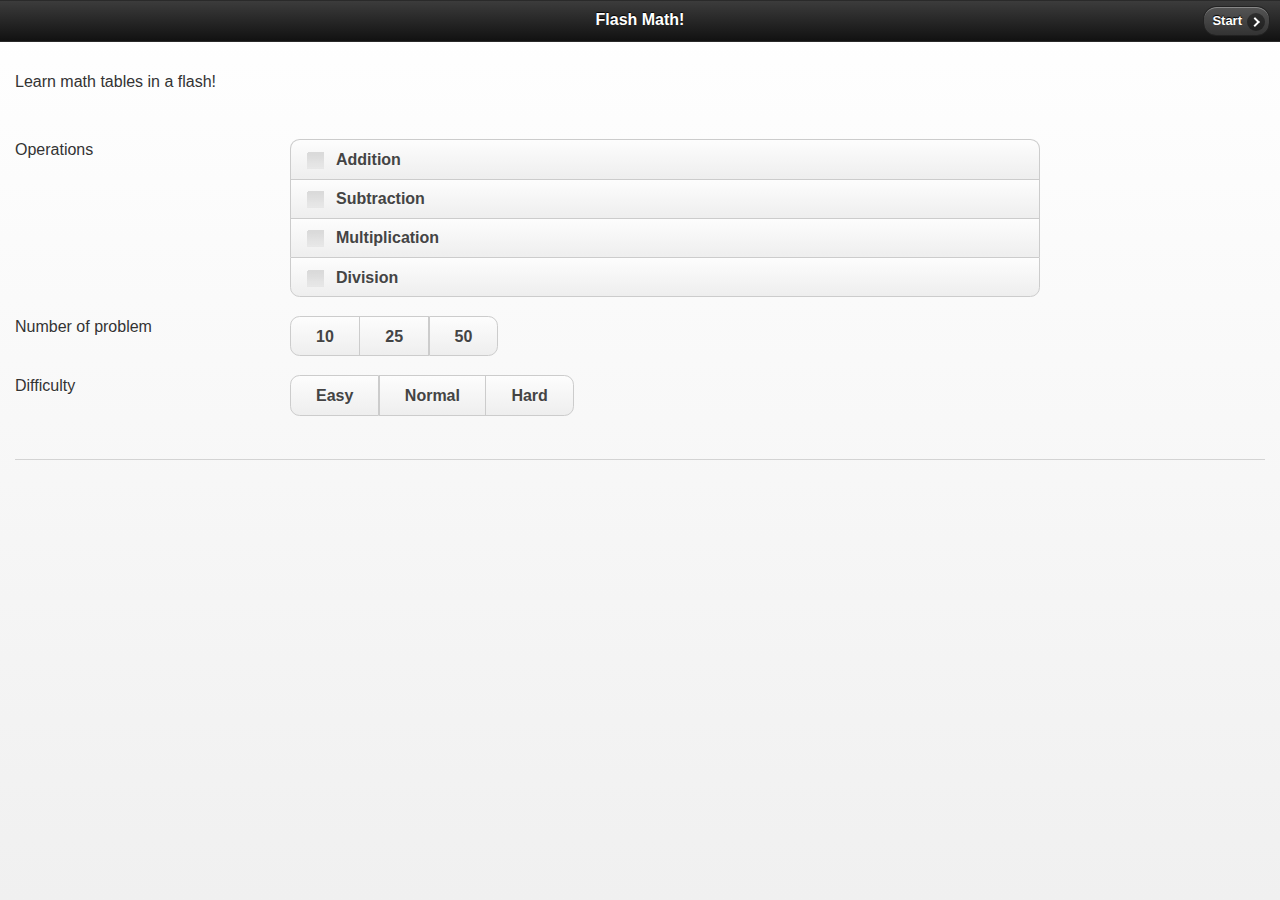
==== index.html @ 8bbade90 "Flash Math... UI Mostly setup. Need to had logic and stuff." ====
<!DOCTYPE html>
<html>
  <head>
    <title>Flash Math</title>
    <meta http-equiv="Content-Type" content="text/html; charset=UTF-8" />
    <link rel="stylesheet" type="text/css" href="jquery/mobile/jquery.mobile-1.0a2.css" />
    <link rel="stylesheet" type="text/css" href="styles/styles.css" />
    <script language="javascript" type="text/javascript" src="jquery/jquery-1.4.4.min.js"></script>
    <script language="javascript" type="text/javascript" src="jquery/mobile/jquery.mobile-1.0a2.js"></script>
    <!-- script language="javascript" type="text/javascript">
      $(document).ready(function() {
	if (window.PalmSystem) {
	    window.PalmSystem.stageReady();
	}
      });
    </script -->
  </head>
  <body>
    <div id="main" data-role="page">
      <div data-role="header" data-position="fixed">
        <h1>Flash Math!</h1>
        <a href="#problem" data-role="button" data-icon="arrow-r" data-iconpos="right" class="ui-btn-right">Start</a>
      </div>
      <div data-role="content">
        <p>Learn math tables in a flash!</p>
        <div data-role="fieldcontain">
          <fieldset data-role="controlgroup">
            <legend>Operations</legend>
            <input type="checkbox" name="addition" id="addition" />
            <label for="addition">Addition</label>
            <input type="checkbox" name="subtraction" id="subtraction" />
            <label for="subtraction">Subtraction</label>
            <input type="checkbox" name="multiplication" id="multiplication" />
            <label for="multiplication">Multiplication</label>
            <input type="checkbox" name="division" id="division" />
            <label for="division">Division</label>
          </fieldset>
          <fieldset data-role="controlgroup" data-type="horizontal">
            <legend>Number of problem</legend>
            <input type="radio" name="problemQty" id="qty10" value="10" />
            <label for="qty10">10</label>
            <input type="radio" name="problemQty" id="qty25" value="25" />
            <label for="qty25">25</label>
            <input type="radio" name="problemQty" id="qty50" value="50" />
            <label for="qty50">50</label>
          </fieldset>
          <fieldset data-role="controlgroup" data-type="horizontal">
            <legend>Difficulty</legend>
            <input type="radio" name="difficulty" id="difficultyEasy" value="easy" />
            <label for="difficultyEasy">Easy</label>
            <input type="radio" name="difficulty" id="difficultyNormal" value="normal" />
            <label for="difficultyNormal">Normal</label>
            <input type="radio" name="difficulty" id="difficultyHard" value="hard" />
            <label for="difficultyHard">Hard</label>
          </fieldset>
        </div>
      </div>
    </div>
    <div id="problem" data-role="page">
     <div data-role="header" data-position="fixed">
        <h1>Flash Math!</h1>
     </div>
       <div id="equation">
	<div id="question">
	  <div id="operator">
	    +
	  </div>
	  <div id="operands">
	    <div id="operand1">
	      23
	    </div>
	    <div id="operand2">
	      8
	    </div>
	  </div>
	</div>
	<hr />
	<div id="answer">
	  31
	</div>
      </div>
      <div id="keypad">
        <div id="keys" class="ui-grid-b">
          <div class="ui-block-a"><input type="button" name="btn1" id="btn1" value="1" /></div>
          <div class="ui-block-b"><input type="button" name="btn2" id="btn2" value="2" /></div>
          <div class="ui-block-c"><input type="button" name="btn3" id="btn3" value="3" /></div>
          <div class="ui-block-a"><input type="button" name="btn4" id="btn4" value="4" /></div>
          <div class="ui-block-b"><input type="button" name="btn5" id="btn5" value="5" /></div>
          <div class="ui-block-c"><input type="button" name="btn6" id="btn6" value="6" /></div>
          <div class="ui-block-a"><input type="button" name="btn7" id="btn7" value="7" /></div>
          <div class="ui-block-b"><input type="button" name="btn8" id="btn8" value="8" /></div>
          <div class="ui-block-c"><input type="button" name="btn9" id="btn9" value="9" /></div>
          <div class="ui-block-a"><input type="button" name="btnErase" id="btnErase" value="<" /><!--input type="button" name="btnErase" id="btnErase" data-icon="arrow-l" data-iconpos="notext" /--></div>
          <div class="ui-block-b"><input type="button" name="btn0" id="btn0" value="0" /></div>
          <div class="ui-block-c"><input type="button" name="btnEquals" id="btnEquals" value="=" /></div>
        </div>
      </div>
    </div>
  </body>
</html>
---- styles/styles.css ----
@font-face {
  font-family: AllOverAgain;
  src: url(AllOverAgain.ttf);
}
@font-face {
  font-family: chalkboard;
  src: url(chalkboard.ttf);
}

@font-face {
  font-family: DoodlePen_Limited;
  src: url(DoodlePen_Limited.ttf);
}

#keypad {
  position: absolute;
  right: 0;
  bottom: 25px;
}

#keys {
  opacity: 0.40;
}

#problem {
  background-color: black;
  background-image: none;
  color: white;
  
}

#equation {
  font-size: 8em;
  line-height: 1em;
  text-align: right;
  font-family: DoodlePen_Limited;
  width: 200px;
  display: -webkit-box;
  display: box;
  -webkit-box-orient: vertical;
  box-orient: vertical;
}

#question {
  display: -webkit-box;
  display: box;
  -webkit-box-orient: horizontal;
  box-orient: horizontal;
}

#equation hr {
  height: 5px;
  margin: 0;
  background-color: white;
}

#operator {
  text-align: right;
  display: -webkit-box;
  display: box;
  box-align: end;
  -webkit-box-align: end;
  box-flex: 1;
  -webkit-box-flex: 1;
}
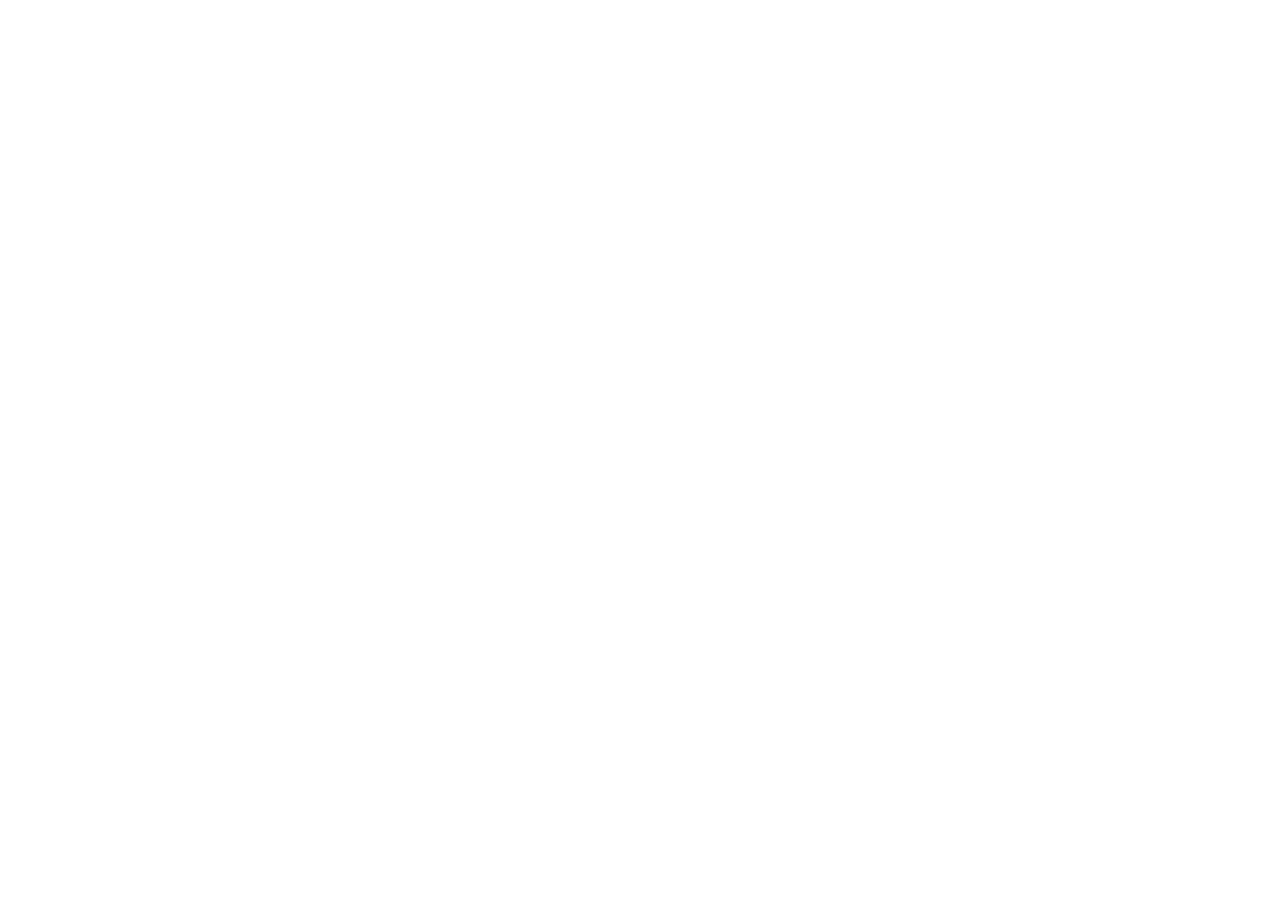
==== commit 58a53b48: "Merge branch 'gh-pages'" ====
--- a/index.html
+++ b/index.html
@@ -1,101 +1,38 @@
 <!DOCTYPE html>
-<html>
-  <head>
-    <title>Flash Math</title>
-    <meta http-equiv="Content-Type" content="text/html; charset=UTF-8" />
-    <link rel="stylesheet" type="text/css" href="jquery/mobile/jquery.mobile-1.0a2.css" />
-    <link rel="stylesheet" type="text/css" href="styles/styles.css" />
-    <script language="javascript" type="text/javascript" src="jquery/jquery-1.4.4.min.js"></script>
-    <script language="javascript" type="text/javascript" src="jquery/mobile/jquery.mobile-1.0a2.js"></script>
-    <!-- script language="javascript" type="text/javascript">
-      $(document).ready(function() {
-	if (window.PalmSystem) {
-	    window.PalmSystem.stageReady();
-	}
-      });
-    </script -->
-  </head>
-  <body>
-    <div id="main" data-role="page">
-      <div data-role="header" data-position="fixed">
-        <h1>Flash Math!</h1>
-        <a href="#problem" data-role="button" data-icon="arrow-r" data-iconpos="right" class="ui-btn-right">Start</a>
-      </div>
-      <div data-role="content">
-        <p>Learn math tables in a flash!</p>
-        <div data-role="fieldcontain">
-          <fieldset data-role="controlgroup">
-            <legend>Operations</legend>
-            <input type="checkbox" name="addition" id="addition" />
-            <label for="addition">Addition</label>
-            <input type="checkbox" name="subtraction" id="subtraction" />
-            <label for="subtraction">Subtraction</label>
-            <input type="checkbox" name="multiplication" id="multiplication" />
-            <label for="multiplication">Multiplication</label>
-            <input type="checkbox" name="division" id="division" />
-            <label for="division">Division</label>
-          </fieldset>
-          <fieldset data-role="controlgroup" data-type="horizontal">
-            <legend>Number of problem</legend>
-            <input type="radio" name="problemQty" id="qty10" value="10" />
-            <label for="qty10">10</label>
-            <input type="radio" name="problemQty" id="qty25" value="25" />
-            <label for="qty25">25</label>
-            <input type="radio" name="problemQty" id="qty50" value="50" />
-            <label for="qty50">50</label>
-          </fieldset>
-          <fieldset data-role="controlgroup" data-type="horizontal">
-            <legend>Difficulty</legend>
-            <input type="radio" name="difficulty" id="difficultyEasy" value="easy" />
-            <label for="difficultyEasy">Easy</label>
-            <input type="radio" name="difficulty" id="difficultyNormal" value="normal" />
-            <label for="difficultyNormal">Normal</label>
-            <input type="radio" name="difficulty" id="difficultyHard" value="hard" />
-            <label for="difficultyHard">Hard</label>
-          </fieldset>
-        </div>
-      </div>
-    </div>
-    <div id="problem" data-role="page">
-     <div data-role="header" data-position="fixed">
-        <h1>Flash Math!</h1>
-     </div>
-       <div id="equation">
-	<div id="question">
-	  <div id="operator">
-	    +
-	  </div>
-	  <div id="operands">
-	    <div id="operand1">
-	      23
-	    </div>
-	    <div id="operand2">
-	      8
-	    </div>
-	  </div>
-	</div>
-	<hr />
-	<div id="answer">
-	  31
-	</div>
-      </div>
-      <div id="keypad">
-        <div id="keys" class="ui-grid-b">
-          <div class="ui-block-a"><input type="button" name="btn1" id="btn1" value="1" /></div>
-          <div class="ui-block-b"><input type="button" name="btn2" id="btn2" value="2" /></div>
-          <div class="ui-block-c"><input type="button" name="btn3" id="btn3" value="3" /></div>
-          <div class="ui-block-a"><input type="button" name="btn4" id="btn4" value="4" /></div>
-          <div class="ui-block-b"><input type="button" name="btn5" id="btn5" value="5" /></div>
-          <div class="ui-block-c"><input type="button" name="btn6" id="btn6" value="6" /></div>
-          <div class="ui-block-a"><input type="button" name="btn7" id="btn7" value="7" /></div>
-          <div class="ui-block-b"><input type="button" name="btn8" id="btn8" value="8" /></div>
-          <div class="ui-block-c"><input type="button" name="btn9" id="btn9" value="9" /></div>
-          <div class="ui-block-a"><input type="button" name="btnErase" id="btnErase" value="<" /><!--input type="button" name="btnErase" id="btnErase" data-icon="arrow-l" data-iconpos="notext" /--></div>
-          <div class="ui-block-b"><input type="button" name="btn0" id="btn0" value="0" /></div>
-          <div class="ui-block-c"><input type="button" name="btnEquals" id="btnEquals" value="=" /></div>
-        </div>
-      </div>
-    </div>
-  </body>
+<html lang="en">
+<head>
+  <meta http-equiv="Content-Type" content="text/html; charset=utf-8">
+  <meta name="viewport" content="initial-scale=1.0, maximum-scale=1.0, user-scalable=no, width=device-width">
+  <meta name="format-detection" content="false">
+  <meta name="apple-mobile-web-app-capable" content="yes">
+  <meta name="apple-mobile-web-app-status-bar-style" content="black">
+  <!-- script language="javascript" type="text/javascript" src="/usr/palm/frameworks/mojo/mojo.js" x-mojo-version="1"></script -->
+  <!-- script language="javascript" type="text/javascript" src="phonegap.js"></script -->
+  <title>Blackboard / Math!</title>
+  <link rel="stylesheet" href="styles/jo/jo.css" type="text/css">
+  <link rel="stylesheet" href="styles/app.css" type="text/css">
+  <link rel="apple-touch-icon" href="icon.png">
+  <script type="text/javascript">
+    var _gaq = _gaq || [];
+    _gaq.push(['_setAccount', 'UA-3515894-2']);
+    _gaq.push(['_trackPageview']);
+  
+    (function() {
+      var ga = document.createElement('script'); ga.type = 'text/javascript'; ga.async = true;
+      ga.src = ('https:' == document.location.protocol ? 'https://ssl' : 'http://www') + '.google-analytics.com/ga.js';
+      var s = document.getElementsByTagName('script')[0]; s.parentNode.insertBefore(ga, s);
+    })();
+</script>
+</head>
+<body onload="App.load();">
+  <!-- load the jo library -->
+  <script src="js/jo/jo_com.js"></script>
+
+  <!-- app scripts for this demo -->
+  <script src="js/app.js"></script>
+  <script src="js/menu.js"></script>
+  <script src="js/problem.js"></script>
+  <script src="js/answer.js"></script>
+  <script src="js/summary.js"></script>
+</body>
 </html>
- --- a/styles/app.css
+++ b/styles/app.css
@@ -0,0 +1,168 @@
+jobutton { background-repeat: repeat-x; }
+
+@font-face {
+  font-family: DoodlePen_Limited;
+  src: url(DoodlePen_Limited.ttf);
+}
+
+.hide {
+  display: none;
+}
+
+#keypad {
+  position: absolute;
+  right: 0;
+  bottom: 75px;
+  width: 180px;
+}
+
+#nextProblem {
+  position: absolute;
+  top: 0;
+  bottom: 0;
+  left: 0;
+  right: 0;
+}
+
+#keypad jobutton {
+  opacity: 0.40;
+}
+
+#problem {
+  background-color: black;
+  background-image: none;
+  color: white;
+  
+}
+
+#equation {
+  font-size: 7em;
+  line-height: 1em;
+  text-align: right;
+  font-family: DoodlePen_Limited;
+  width: 160px;
+  display: -webkit-box;
+  display: box;
+  -webkit-box-orient: vertical;
+  box-orient: vertical;
+}
+
+#question {
+  display: -webkit-box;
+  display: box;
+  -webkit-box-orient: horizontal;
+  box-orient: horizontal;
+}
+
+#equation hr {
+  height: 5px;
+  margin: 0;
+  background-color: white;
+}
+
+#operator {
+  text-align: right;
+  display: -webkit-box;
+  display: box;
+  box-align: end;
+  -webkit-box-align: end;
+  box-flex: 1;
+  -webkit-box-flex: 1;
+}
+
+#solution {
+  position: absolute;
+  bottom: 0;
+  left: 180px;  
+}
+
+#congrats{
+  position: absolute;
+  bottom: -100px;
+  left: 140px;  
+}
+
+.total {
+  margin-left: 0;
+  margin-right: 0;
+}
+uNumber {
+  display: -webkit-box;
+  display: box;
+  -webkit-box-pack: end;
+}
+uNumber johtml {
+  margin-left: 0;
+  margin-right: 0;
+}
+
+uNumber .minus {
+  height: 53px;
+  margin: 0;
+}
+.n0, .n1, .n2, .n3, .n4, .n5, .n6, .n7, .n8, .n9 {
+  position: relative;
+  overflow: hidden;
+  height: 53px;
+}
+.n0 img, .n1 img, .n2 img, .n3 img, .n4 img, .n5 img, .n6 img, .n7 img, .n8 img, .n9 img {
+  position: absolute;
+  top: 0;
+}
+
+uNumber.strike img {
+  top: -53px;
+}
+.n0.strike img, .n1.strike img, .n2.strike img, .n3.strike img, .n4.strike img, .n5.strike img, .n6.strike img, .n7.strike img, .n8.strike img, .n9.strike img {
+  top: -53px;
+}
+.n0     { width: 39px; }
+.n0 img { left: 0; }
+.n1     { width: 26px; }
+.n1 img { left: -39px; }
+.n2     { width: 32px; }
+.n2 img { left: -65px; }
+.n3     { width: 28px; }
+.n3 img { left: -97px; }
+.n4     { width: 32px; }
+.n4 img { left: -125px; }
+.n5     { width: 32px; }
+.n5 img { left: -158px; }
+.n6     { width: 35px; }
+.n6 img { left: -189px; }
+.n7     { width: 30px; }
+.n7 img { left: -224px; }
+.n8     { width: 33px; }
+.n8 img { left: -254px; }
+.n9     { width: 35px; }
+.n9 img { left: -287px; }
+
+uCongrats {
+}
+
+uCongrats johtml {
+  margin-left: 0;
+  margin-right: 0;
+}
+
+.great, .bravo, .nice, .good {
+  position: relative;
+  overflow: hidden;
+  height: 106px;
+}
+.great img, .bravo img, .nice img, .good img {
+  position: absolute;
+  top: 0;
+}
+.great     {width: 168px;}
+.great img {left: 0;}
+.bravo     {width: 169px;}
+.bravo img {left: -171px;}
+.nice      {width: 127px;}
+.nice  img {left: -340px;}
+.good      {width: 166px;}
+.goog  img {left: -468px;}
+
+jooption.operator {
+  font-size: large;
+}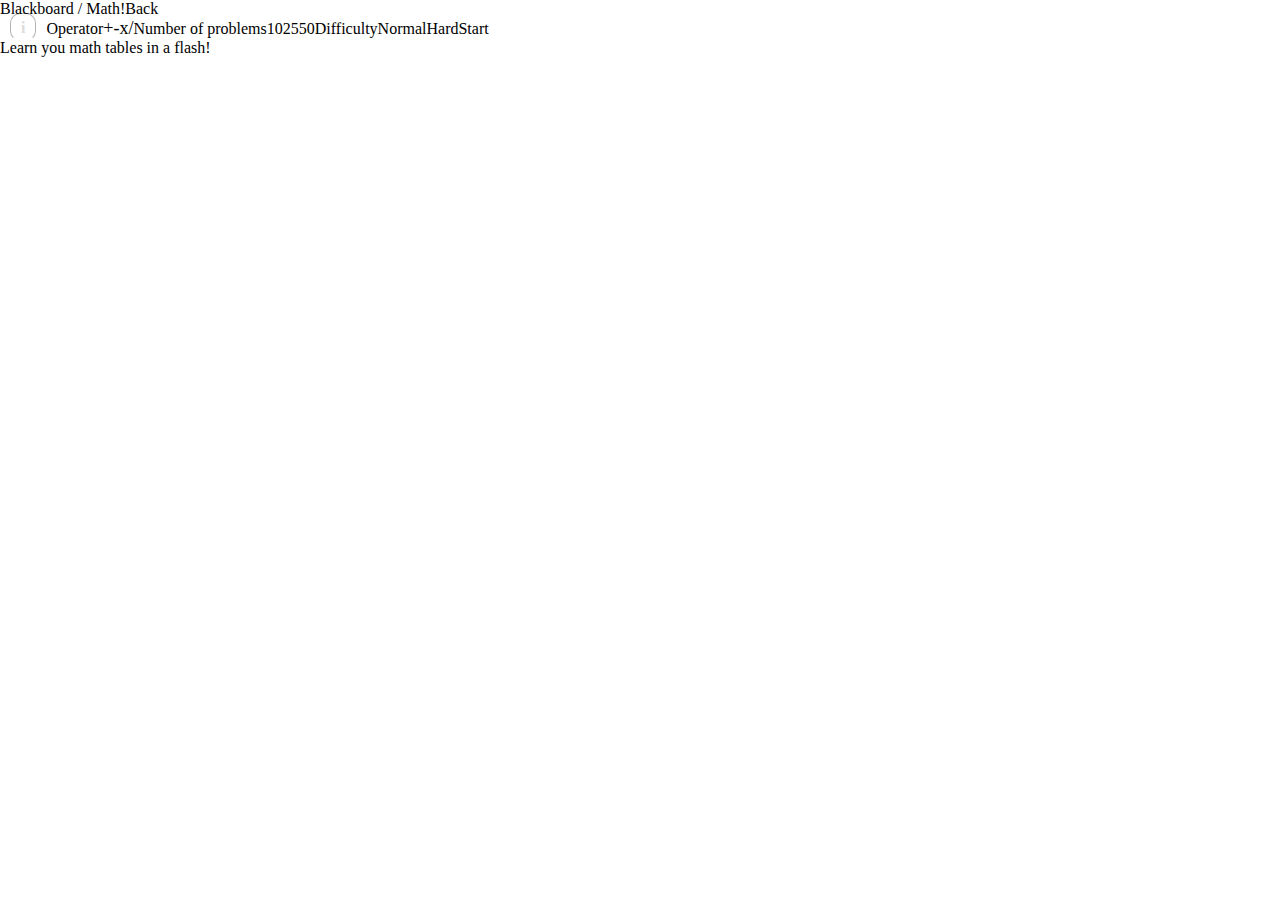
==== commit 03bc4974: "Load analytics sdk after palmReady to make sure that the ui render properly on webOS." ====
--- a/index.html
+++ b/index.html
@@ -9,30 +9,28 @@
   <!-- script language="javascript" type="text/javascript" src="/usr/palm/frameworks/mojo/mojo.js" x-mojo-version="1"></script -->
   <!-- script language="javascript" type="text/javascript" src="phonegap.js"></script -->
   <title>Blackboard / Math!</title>
-  <link rel="stylesheet" href="styles/jo/jo.css" type="text/css">
+  <link rel="stylesheet" href="styles/jo/jo2.css" type="text/css">
   <link rel="stylesheet" href="styles/app.css" type="text/css">
   <link rel="apple-touch-icon" href="icon.png">
-  <script type="text/javascript">
-    var _gaq = _gaq || [];
-    _gaq.push(['_setAccount', 'UA-3515894-2']);
-    _gaq.push(['_trackPageview']);
-  
-    (function() {
-      var ga = document.createElement('script'); ga.type = 'text/javascript'; ga.async = true;
-      ga.src = ('https:' == document.location.protocol ? 'https://ssl' : 'http://www') + '.google-analytics.com/ga.js';
-      var s = document.getElementsByTagName('script')[0]; s.parentNode.insertBefore(ga, s);
-    })();
-</script>
 </head>
-<body onload="App.load();">
-  <!-- load the jo library -->
-  <script src="js/jo/jo_com.js"></script>
+<body>
+  <script src="js/jo/jo_min.js"></script>
 
-  <!-- app scripts for this demo -->
   <script src="js/app.js"></script>
   <script src="js/menu.js"></script>
   <script src="js/problem.js"></script>
   <script src="js/answer.js"></script>
   <script src="js/summary.js"></script>
+
+  <script src="js/capptain-conf.js"></script>
+  <!-- script src="js/capptain-sdk-web-0.7.0/capptain-sdk.js"></script -->
+  
+  <script>
+    window.addEventListener('load', function() {
+      jo.load();
+      App.load();
+      App.ready();
+    });
+  </script>
 </body>
 </html>
--- a/styles/app.css
+++ b/styles/app.css
@@ -165,4 +165,30 @@
 
 jooption.operator {
   font-size: large;
+}
+
+@media only screen and (min-width: 760px) {
+  #equation {
+    -webkit-transform: scale(2.5);
+    -webkit-transform-origin: top left;
+  }
+  #keypad {
+    -webkit-transform: scale(1.5);
+    -webkit-transform-origin: bottom right;
+  }
+}
+
+jotoolbar jobutton {
+  background: transparent url(back-mini.png) 10px center no-repeat;
+  border: 1px solid rgba(0, 0, 0, 0.3);
+  border-bottom-color: rgba(255, 255, 255, 0.3);
+  padding: 5px 10px 5px 10px;
+  margin: -5px 10px;
+  -webkit-border-radius: 10px;
+  -moz-border-radius: 10px;
+  border-radius: 10px;
+  color: #ddd;
+  float: left;
+  height: 1em;
+  font-weight: bold;
 }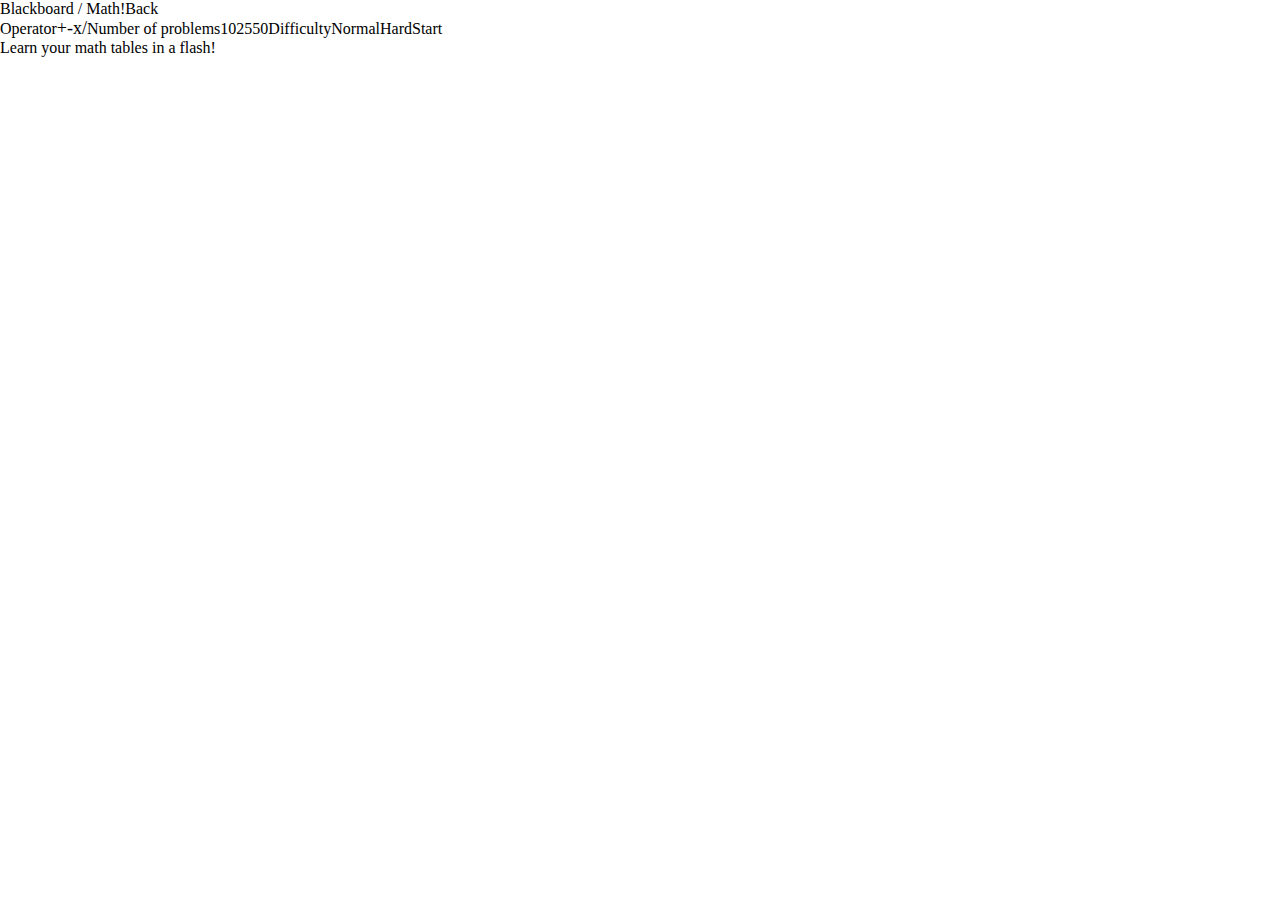
==== commit 3134e517: "Fix congrats and cleanup." ====
--- a/index.html
+++ b/index.html
@@ -19,12 +19,8 @@
   <script src="js/app.js"></script>
   <script src="js/menu.js"></script>
   <script src="js/problem.js"></script>
-  <script src="js/answer.js"></script>
   <script src="js/summary.js"></script>
 
-  <script src="js/capptain-conf.js"></script>
-  <!-- script src="js/capptain-sdk-web-0.7.0/capptain-sdk.js"></script -->
-  
   <script>
     window.addEventListener('load', function() {
       jo.load();
--- a/styles/app.css
+++ b/styles/app.css
@@ -22,6 +22,10 @@
   bottom: 0;
   left: 0;
   right: 0;
+  background-image: url(../touch-white-sm.png);
+  background-repeat: no-repeat;
+  background-position: 85% 85%;
+  opacity: 0.10;
 }
 
 #keypad jobutton {
@@ -36,10 +40,12 @@
 }
 
 #equation {
-  font-size: 7em;
+  font-size: 5em;
   line-height: 1em;
   text-align: right;
-  font-family: DoodlePen_Limited;
+  font-family: sans-serif;
+  font-weight: bold;
+  text-shadow: 0.01em 0.01em 0.03em white, -0.01em -0.01em 0.03em white;
   width: 160px;
   display: -webkit-box;
   display: box;
@@ -72,25 +78,68 @@
 
 #solution {
   position: absolute;
-  bottom: 0;
-  left: 180px;  
-}
-
-#congrats{
-  position: absolute;
-  bottom: -100px;
-  left: 140px;  
-}
-
+  bottom: 5px;
+  right: -0.25em;  
+  color: red;
+  width: 2.25em;
+  text-shadow: 0.01em 0.01em 0.03em red, -0.01em -0.01em 0.03em red;
+}
+
+uCongrats {
+  position: absolute;
+  font-size: 5em;
+  top: 80px;
+  left: 30px;
+  color: green;
+  font-family: sans-serif;
+  font-weight: bold;
+  /* FIXME: cause rendering issues on webos: text-shadow: 0.01em 0.01em 0.03em green, -0.01em -0.01em 0.03em green; */
+
+  -webkit-transform: rotate(-32deg);
+  
+  -webkit-animation-name: explode;
+  -webkit-animation-iteration-count: 1;
+  -webkit-animation-duration: 1s;
+}
+
+@-webkit-keyframes explode {
+  from {
+    -webkit-transform: rotate(-720deg) scale(0);
+  }
+  to  {
+    -webkit-animation-timing-function: ease-in;
+    -webkit-transform: rotate(-32deg) scale(1);
+   }
+}
+  
 .total {
   margin-left: 0;
   margin-right: 0;
 }
+
+.chalk ­{
+  position: relative;
+}
+
 uNumber {
   display: -webkit-box;
   display: box;
   -webkit-box-pack: end;
-}
+  position: relative;
+}
+
+uChalk {
+  position: relative;
+}
+
+uNumber span, .chalk span, uChalk span {
+  background: url(chalk.png) repeat;
+  position: absolute;
+  display: block;
+  width: 100%;
+  height: 100%;
+}
+
 uNumber johtml {
   margin-left: 0;
   margin-right: 0;
@@ -108,6 +157,10 @@
 .n0 img, .n1 img, .n2 img, .n3 img, .n4 img, .n5 img, .n6 img, .n7 img, .n8 img, .n9 img {
   position: absolute;
   top: 0;
+}
+
+uNumber.strike {
+  text-decoration: line-through;
 }
 
 uNumber.strike img {
@@ -137,31 +190,6 @@
 .n9     { width: 35px; }
 .n9 img { left: -287px; }
 
-uCongrats {
-}
-
-uCongrats johtml {
-  margin-left: 0;
-  margin-right: 0;
-}
-
-.great, .bravo, .nice, .good {
-  position: relative;
-  overflow: hidden;
-  height: 106px;
-}
-.great img, .bravo img, .nice img, .good img {
-  position: absolute;
-  top: 0;
-}
-.great     {width: 168px;}
-.great img {left: 0;}
-.bravo     {width: 169px;}
-.bravo img {left: -171px;}
-.nice      {width: 127px;}
-.nice  img {left: -340px;}
-.good      {width: 166px;}
-.goog  img {left: -468px;}
 
 jooption.operator {
   font-size: large;
@@ -169,8 +197,16 @@
 
 @media only screen and (min-width: 760px) {
   #equation {
-    -webkit-transform: scale(2.5);
-    -webkit-transform-origin: top left;
+    font-size: 10em;
+    width: 320px;
+    font-weight: normal;
+  }
+  uCongrats {
+    font-size: 10em;
+    top: 160px;
+    left: 60px;
+  }
+  #solution {
   }
   #keypad {
     -webkit-transform: scale(1.5);
@@ -178,17 +214,40 @@
   }
 }
 
-jotoolbar jobutton {
-  background: transparent url(back-mini.png) 10px center no-repeat;
-  border: 1px solid rgba(0, 0, 0, 0.3);
-  border-bottom-color: rgba(255, 255, 255, 0.3);
-  padding: 5px 10px 5px 10px;
-  margin: -5px 10px;
-  -webkit-border-radius: 10px;
-  -moz-border-radius: 10px;
-  border-radius: 10px;
-  color: #ddd;
-  float: left;
-  height: 1em;
-  font-weight: bold;
-}+@media only screen and (max-height: 480px) {
+  .menu jooptionitem {
+    padding: 6px 0;
+  }
+  .menu jolabel, .menu jooption {
+    margin: 0px 10px 6px 10px
+  }
+}
+
+jobackbutton {
+  box-shadow: none;
+  -webkit-box-shadow: none;
+}
+jobackbutton:active {
+  box-shadow: none;
+  -webkit-box-shadow: none;
+}
+
+@media only screen and (max-height: 400px) {
+  .menu jooptionitem, .menu jobutton {
+    padding: 4px 0;
+  }
+  .menu jolabel, .menu jooption {
+    margin: 0px 10px 5px 10px
+  }
+  
+  jotoolbar {
+    display: none;
+  }
+  
+  #keypad {
+    bottom: 0;
+    -webkit-transform: scale(0.9);
+    -webkit-transform-origin: bottom right;
+  }
+}
+
